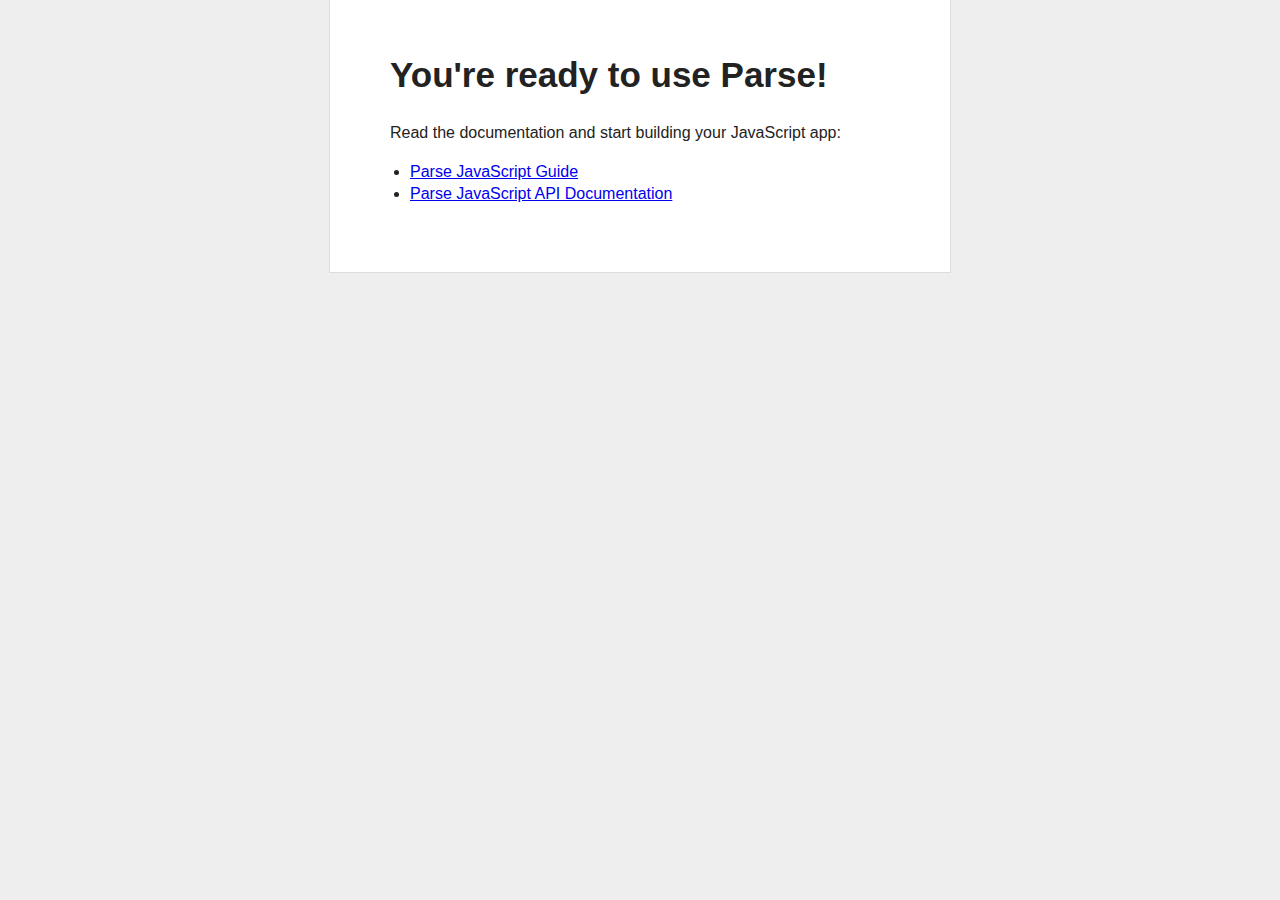
==== index.html @ 3b020310 "first commit with parse boilerplate." ====
<!doctype html>
<head>
  <meta charset="utf-8">

  <title>My Parse App</title>
  <meta name="description" content="My Parse App">
  <meta name="viewport" content="width=device-width">
  <link rel="stylesheet" href="css/reset.css">
  <link rel="stylesheet" href="css/styles.css">
  <script type="text/javascript" src="http://ajax.googleapis.com/ajax/libs/jquery/1.7.2/jquery.min.js"></script>
  <script type="text/javascript" src="http://www.parsecdn.com/js/parse-1.2.18.min.js"></script>
</head>

<body>
  
  <div id="main">
    <h1>You're ready to use Parse!</h1>

    <p>Read the documentation and start building your JavaScript app:</p>

    <ul>
      <li><a href="https://www.parse.com/docs/js_guide">Parse JavaScript Guide</a></li>
      <li><a href="https://www.parse.com/docs/js">Parse JavaScript API Documentation</a></li>
    </ul>

    <div style="display:none" class="error">
      Looks like there was a problem saving the test object. Make sure you've set your application ID and javascript key correctly in the call to <code>Parse.initialize</code> in this file.
    </div>

    <div style="display:none" class="success">
      <p>We've also just created your first object using the following code:</p>
      
        <code>
          var TestObject = Parse.Object.extend("TestObject");<br/>
          var testObject = new TestObject();<br/>
          testObject.save({foo: "bar"});
        </code>
    </div>
  </div>

  <script type="text/javascript">
    Parse.initialize("APPLICATION_ID", "JAVASCRIPT_KEY");
    
    var TestObject = Parse.Object.extend("TestObject");
    var testObject = new TestObject();
      testObject.save({foo: "bar"}, {
      success: function(object) {
        $(".success").show();
      },
      error: function(model, error) {
        $(".error").show();
      }
    });
  </script>
</body>

</html>
---- css/styles.css ----
body {
    background: #eee;
    text-align: center;
    padding: 0 25px;
}

#main {
    width: 500px;
    margin: auto;
    text-align: left;
    background: white;
    padding: 50px 60px;
    border: solid #ddd;
    border-width: 0 1px 1px 1px;
}

#main h1 {
    margin-top: 0;
    font-size: 35px;
}

#main ul {
    padding-left: 20px;
}

#main .error {
    border: 1px solid red;
    background: #FDEFF0;
    padding: 20px;
}

#main .success {
    margin-top: 25px;
}

#main .success code {
    font-size: 12px;
    color: green;
    line-height: 13px;
}
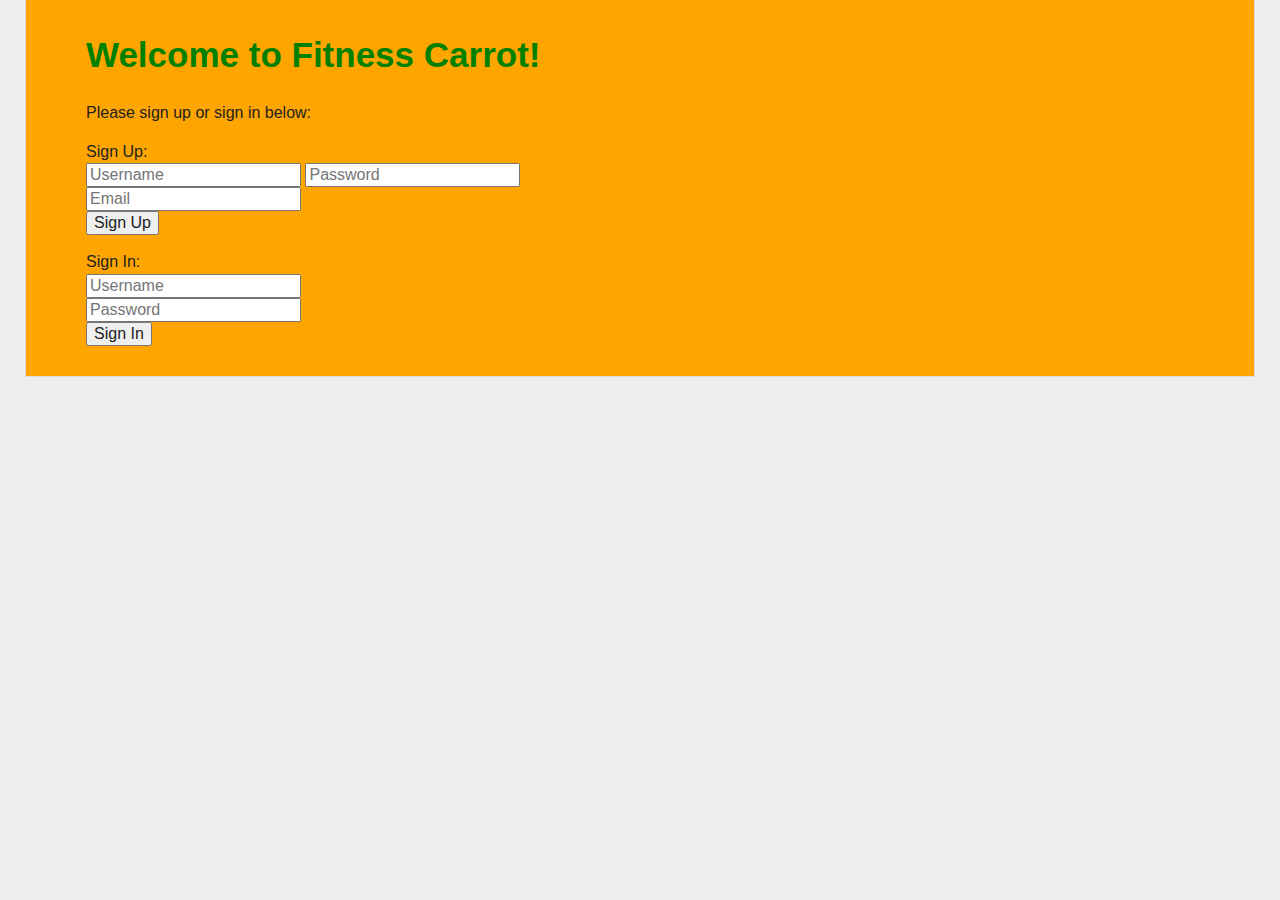
==== commit e8942dfa: "Can't connect to Parse for some reason." ====
--- a/index.html
+++ b/index.html
@@ -2,56 +2,92 @@
 <head>
   <meta charset="utf-8">
 
-  <title>My Parse App</title>
-  <meta name="description" content="My Parse App">
+  <title>Fitness Carrot</title>
+  <meta name="description" content="Fitness Carrot - An application developed in EECS 493 - User Interfaces, W'14">
   <meta name="viewport" content="width=device-width">
   <link rel="stylesheet" href="css/reset.css">
   <link rel="stylesheet" href="css/styles.css">
   <script type="text/javascript" src="http://ajax.googleapis.com/ajax/libs/jquery/1.7.2/jquery.min.js"></script>
   <script type="text/javascript" src="http://www.parsecdn.com/js/parse-1.2.18.min.js"></script>
+  
+
+    
+
+
+  <script>
+    function parseSignIn(form)
+    {
+      if (error.code === Parse.Error.CONNECTION_FAILED) {
+            alert("Uh oh, we couldn't even connect to the Parse Cloud!");
+          }
+          else if (error.code === Parse.Error.OBJECT_NOT_FOUND) {
+            alert("Uh oh, we couldn't find the object!");
+          }
+          else{
+            alert("Error: " + error.code + " " + error.message);
+          }
+    }
+  </script>
+
 </head>
 
 <body>
-  
   <div id="main">
-    <h1>You're ready to use Parse!</h1>
+  <script type="text/javascript">
+    Parse.initialize("PAjzQPglIFtzZyMJfDPe5Ozvfzr7Pz1ukpHoLXct", "zTU8emhQIg5xTKZrhfF5ulrKnXQv4M6ztT9kFi90");
+  </script>
+    
+    <h1>Welcome to Fitness Carrot!</h1>
 
-    <p>Read the documentation and start building your JavaScript app:</p>
+    <p> Please sign up or sign in below: </p>
+    <!-- <p>Read the documentation and start building your JavaScript app:</p>
 
     <ul>
       <li><a href="https://www.parse.com/docs/js_guide">Parse JavaScript Guide</a></li>
       <li><a href="https://www.parse.com/docs/js">Parse JavaScript API Documentation</a></li>
-    </ul>
+    </ul> -->
 
+    <FORM NAME = "signUp" ACTION = "" METHOD="GET">Sign Up: <BR>
+      <input type="text" NAME="login-username" placeholder="Username" />
+      <input type="password" NAME="login-password" placeholder="Password" /> <BR>
+      <input type="email" NAME="login-email" placeholder="Email" /> 
+      <BR>
+      <input type="submit" NAME="button" Value="Sign Up" onClick="parseSignUp(this.form)">
+    </FORM>
+    
+    <p> </p>
+    
+    <FORM NAME = "signIn" ACTION = "" METHOD="GET">Sign In: <BR>
+      <input type="text" NAME="login-username" placeholder="Username" /> <BR>
+      <input type="password" NAME="login-password" placeholder="Password" /> <BR>
+      <input type="submit" NAME="button" Value="Sign In" onClick="parseSignIn(this.form)">
+    </FORM>
+
+
+  <script type="text/javascript">
+
+    var user = new Parse.User();
+    user.set("username", "my name");
+    user.set("password", "my pass");
+    user.set("email", "email@example.com");
+     
+    // other fields can be set just like with Parse.Object
+    user.set("phone", "415-392-0202");
+     
+    user.signUp(null, {
+      success: function(user) {
+        // Hooray! Let them use the app now.
+      },
+      error: function(user, error) {
+        // Show the error message somewhere and let the user try again.
+        alert("Error: " + error.code + " " + error.message);
+      }
+    });
+  </script>
+      
     <div style="display:none" class="error">
       Looks like there was a problem saving the test object. Make sure you've set your application ID and javascript key correctly in the call to <code>Parse.initialize</code> in this file.
     </div>
-
-    <div style="display:none" class="success">
-      <p>We've also just created your first object using the following code:</p>
-      
-        <code>
-          var TestObject = Parse.Object.extend("TestObject");<br/>
-          var testObject = new TestObject();<br/>
-          testObject.save({foo: "bar"});
-        </code>
-    </div>
   </div>
-
-  <script type="text/javascript">
-    Parse.initialize("APPLICATION_ID", "JAVASCRIPT_KEY");
-    
-    var TestObject = Parse.Object.extend("TestObject");
-    var testObject = new TestObject();
-      testObject.save({foo: "bar"}, {
-      success: function(object) {
-        $(".success").show();
-      },
-      error: function(model, error) {
-        $(".error").show();
-      }
-    });
-  </script>
 </body>
-
 </html>
--- a/css/styles.css
+++ b/css/styles.css
@@ -5,11 +5,11 @@
 }
 
 #main {
-    width: 500px;
+    width: auto;
     margin: auto;
     text-align: left;
-    background: white;
-    padding: 50px 60px;
+    background: orange;
+    padding: 30px 60px;
     border: solid #ddd;
     border-width: 0 1px 1px 1px;
 }
@@ -17,6 +17,7 @@
 #main h1 {
     margin-top: 0;
     font-size: 35px;
+    color: green;
 }
 
 #main ul {
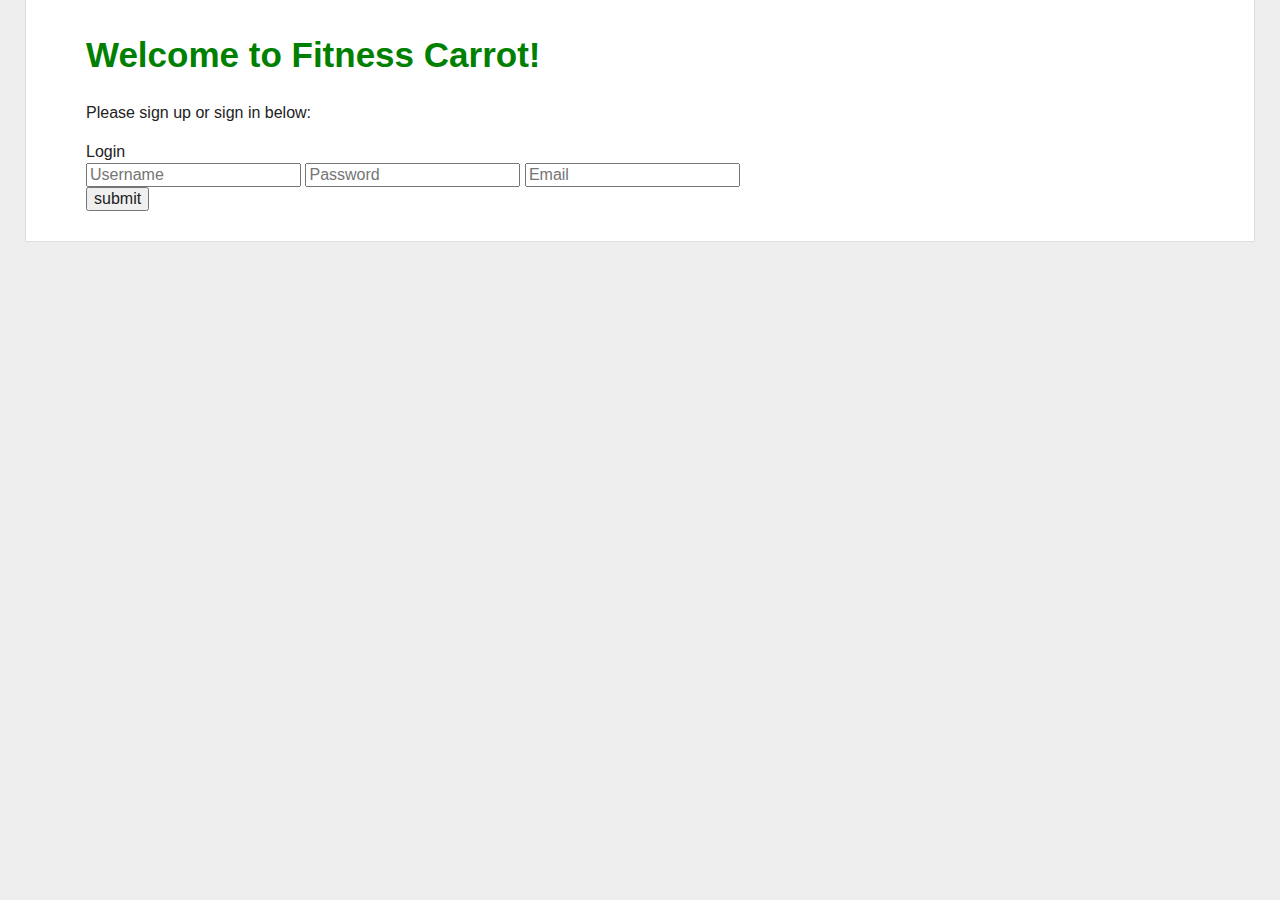
==== commit d92494d4: "Sign up works, need to find out how to get email though." ====
--- a/index.html
+++ b/index.html
@@ -9,84 +9,50 @@
   <link rel="stylesheet" href="css/styles.css">
   <script type="text/javascript" src="http://ajax.googleapis.com/ajax/libs/jquery/1.7.2/jquery.min.js"></script>
   <script type="text/javascript" src="http://www.parsecdn.com/js/parse-1.2.18.min.js"></script>
-  
+  <SCRIPT TYPE="text/javascript">
+  Parse.initialize("PAjzQPglIFtzZyMJfDPe5Ozvfzr7Pz1ukpHoLXct", "zTU8emhQIg5xTKZrhfF5ulrKnXQv4M6ztT9kFi90");
 
-    
+  function Login()
+  {
+    Parse.User.signUp(document.loginForm.username.value,
+                       document.loginForm.password.value,
+  {
+    success: function(user)
+    {
+
+    },
+    error: function(user, error)
+    {
+      alert('error ' + error);
+    }
+  });
+    alert("Tried to sign up!");
+  }
+
+  </SCRIPT>
 
 
-  <script>
-    function parseSignIn(form)
-    {
-      if (error.code === Parse.Error.CONNECTION_FAILED) {
-            alert("Uh oh, we couldn't even connect to the Parse Cloud!");
-          }
-          else if (error.code === Parse.Error.OBJECT_NOT_FOUND) {
-            alert("Uh oh, we couldn't find the object!");
-          }
-          else{
-            alert("Error: " + error.code + " " + error.message);
-          }
-    }
-  </script>
 
 </head>
 
 <body>
   <div id="main">
   <script type="text/javascript">
-    Parse.initialize("PAjzQPglIFtzZyMJfDPe5Ozvfzr7Pz1ukpHoLXct", "zTU8emhQIg5xTKZrhfF5ulrKnXQv4M6ztT9kFi90");
   </script>
     
     <h1>Welcome to Fitness Carrot!</h1>
 
     <p> Please sign up or sign in below: </p>
-    <!-- <p>Read the documentation and start building your JavaScript app:</p>
 
-    <ul>
-      <li><a href="https://www.parse.com/docs/js_guide">Parse JavaScript Guide</a></li>
-      <li><a href="https://www.parse.com/docs/js">Parse JavaScript API Documentation</a></li>
-    </ul> -->
-
-    <FORM NAME = "signUp" ACTION = "" METHOD="GET">Sign Up: <BR>
-      <input type="text" NAME="login-username" placeholder="Username" />
-      <input type="password" NAME="login-password" placeholder="Password" /> <BR>
-      <input type="email" NAME="login-email" placeholder="Email" /> 
-      <BR>
-      <input type="submit" NAME="button" Value="Sign Up" onClick="parseSignUp(this.form)">
-    </FORM>
-    
-    <p> </p>
-    
-    <FORM NAME = "signIn" ACTION = "" METHOD="GET">Sign In: <BR>
-      <input type="text" NAME="login-username" placeholder="Username" /> <BR>
-      <input type="password" NAME="login-password" placeholder="Password" /> <BR>
-      <input type="submit" NAME="button" Value="Sign In" onClick="parseSignIn(this.form)">
-    </FORM>
-
-
-  <script type="text/javascript">
-
-    var user = new Parse.User();
-    user.set("username", "my name");
-    user.set("password", "my pass");
-    user.set("email", "email@example.com");
-     
-    // other fields can be set just like with Parse.Object
-    user.set("phone", "415-392-0202");
-     
-    user.signUp(null, {
-      success: function(user) {
-        // Hooray! Let them use the app now.
-      },
-      error: function(user, error) {
-        // Show the error message somewhere and let the user try again.
-        alert("Error: " + error.code + " " + error.message);
-      }
-    });
-  </script>
-      
-    <div style="display:none" class="error">
-      Looks like there was a problem saving the test object. Make sure you've set your application ID and javascript key correctly in the call to <code>Parse.initialize</code> in this file.
+    <div class="login-form">
+      Login <br>
+      <form name = "loginForm">
+        <input type = "text"     name="username" placeholder="Username">
+        <input type = "password" name="password" placeholder="Password">
+        <input type = "text"     name="email"    placeholder="Email">
+        <br>
+        <input type = "submit" value="submit"  onClick="Login()">
+      </form>
     </div>
   </div>
 </body>
--- a/css/styles.css
+++ b/css/styles.css
@@ -8,7 +8,7 @@
     width: auto;
     margin: auto;
     text-align: left;
-    background: orange;
+    background: white;
     padding: 30px 60px;
     border: solid #ddd;
     border-width: 0 1px 1px 1px;
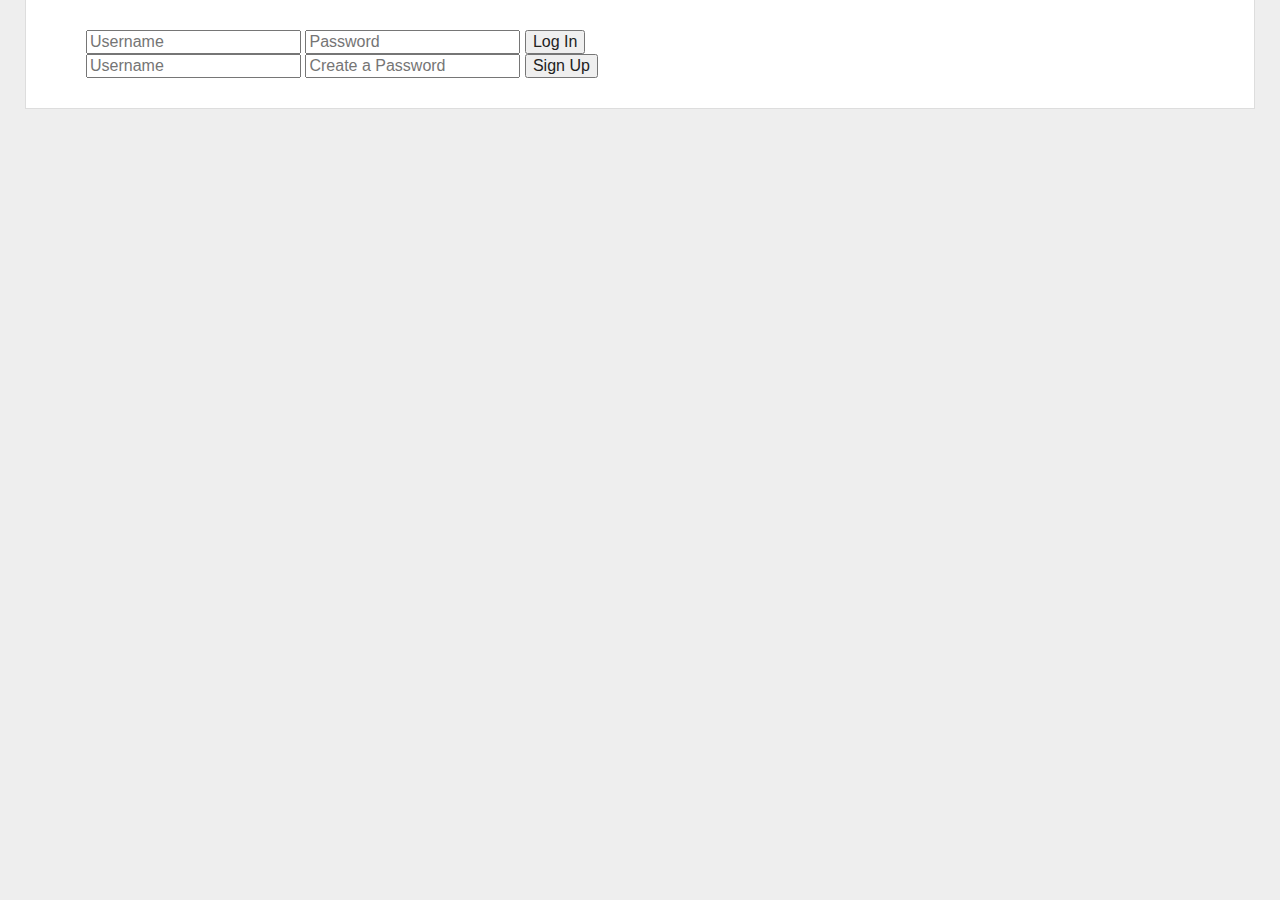
==== commit 3fdc44a3: "Working on caen." ====
--- a/index.html
+++ b/index.html
@@ -2,58 +2,78 @@
 <head>
   <meta charset="utf-8">
 
-  <title>Fitness Carrot</title>
-  <meta name="description" content="Fitness Carrot - An application developed in EECS 493 - User Interfaces, W'14">
+  <title>My Parse App</title>
+  <meta name="description" content="My Parse App">
   <meta name="viewport" content="width=device-width">
   <link rel="stylesheet" href="css/reset.css">
   <link rel="stylesheet" href="css/styles.css">
   <script type="text/javascript" src="http://ajax.googleapis.com/ajax/libs/jquery/1.7.2/jquery.min.js"></script>
-  <script type="text/javascript" src="http://www.parsecdn.com/js/parse-1.2.18.min.js"></script>
-  <SCRIPT TYPE="text/javascript">
-  Parse.initialize("PAjzQPglIFtzZyMJfDPe5Ozvfzr7Pz1ukpHoLXct", "zTU8emhQIg5xTKZrhfF5ulrKnXQv4M6ztT9kFi90");
-
-  function Login()
-  {
-    Parse.User.signUp(document.loginForm.username.value,
-                       document.loginForm.password.value,
-  {
-    success: function(user)
-    {
-
-    },
-    error: function(user, error)
-    {
-      alert('error ' + error);
-    }
-  });
-    alert("Tried to sign up!");
-  }
-
-  </SCRIPT>
-
-
-
+  <script type="text/javascript" src="http://www.parsecdn.com/js/parse-1.2.7.min.js"></script>
 </head>
 
 <body>
+  
   <div id="main">
+    <input type="text" class="textinput" id="login-username" placeholder="Username"/>
+    <input type="password" class="textinput" id="login-password" placeholder="Password"/>
+    <input type="button" class="buttoninput" id="LogIn" value="Log In"/>
+    <br />
+    <input type="text" id="signup-username" placeholder="Username" class="textinput"/>
+    <input type="password" id="signup-password" placeholder="Create a Password"class="textinput"/>
+    <input type="button" id="SignUp" value="Sign Up" class="buttoninput"/>
+  </div>
+
   <script type="text/javascript">
+      Parse.initialize("PAjzQPglIFtzZyMJfDPe5Ozvfzr7Pz1ukpHoLXct", "zTU8emhQIg5xTKZrhfF5ulrKnXQv4M6ztT9kFi90");
+
+      $(document).ready(function () {
+          $("#SignUp").click(function () { //when button with id="SignUp" is clicked
+              var Username = $("#signup-username").val(); // set var Username = input with id="signup-username"
+              var PassWord = $("#signup-password").val(); // set var PassWord = input with id="signup-password"
+
+
+              var user = new Parse.User(); // creates a new Parse user object
+              user.set("username", Username.toString()); //creates a "username" field in the database and sets it to Username
+              user.set("password", PassWord.toString()); //creates a "password" field in the database and sets it to PassWord
+
+              user.set("ACL", new Parse.ACL());          //creates a "ACL" field in the database and sets it to Read and Wright for the user.
+
+              user.signUp(null, {
+                  success: function (user) {
+                      // Parse.user saved
+                      alert("Welcome to my app");
+                  },
+                  error: function (user, error) {
+                      // Show the error message somewhere and let the user try again.
+                      alert("Error: " + error.code + " " + error.message);
+                  }
+              });
+          });
+
+          $(document).ready(function () {
+              $("#LogIn").click(function () {//when button with id="LogIn" is clicked
+
+                  var username = $("#login-username").val(); // set var username = input with id="login-username"
+                  var password = $("#login-password").val(); // set var password = input with id="login-password"
+
+
+                  Parse.User.logIn(username, password, {
+                      success: function (user) {
+                          // if login is successful
+                          alert("You have logged in");
+                      },
+
+                      error: function (user, error) {
+                          // Show the error message somewhere and let the user try again.
+                          alert("Error: " + error.code + " " + error.message);
+                      }
+                  });
+              });
+          });
+      });
+    
+    
   </script>
-    
-    <h1>Welcome to Fitness Carrot!</h1>
+</body>
 
-    <p> Please sign up or sign in below: </p>
-
-    <div class="login-form">
-      Login <br>
-      <form name = "loginForm">
-        <input type = "text"     name="username" placeholder="Username">
-        <input type = "password" name="password" placeholder="Password">
-        <input type = "text"     name="email"    placeholder="Email">
-        <br>
-        <input type = "submit" value="submit"  onClick="Login()">
-      </form>
-    </div>
-  </div>
-</body>
-</html>
+</html>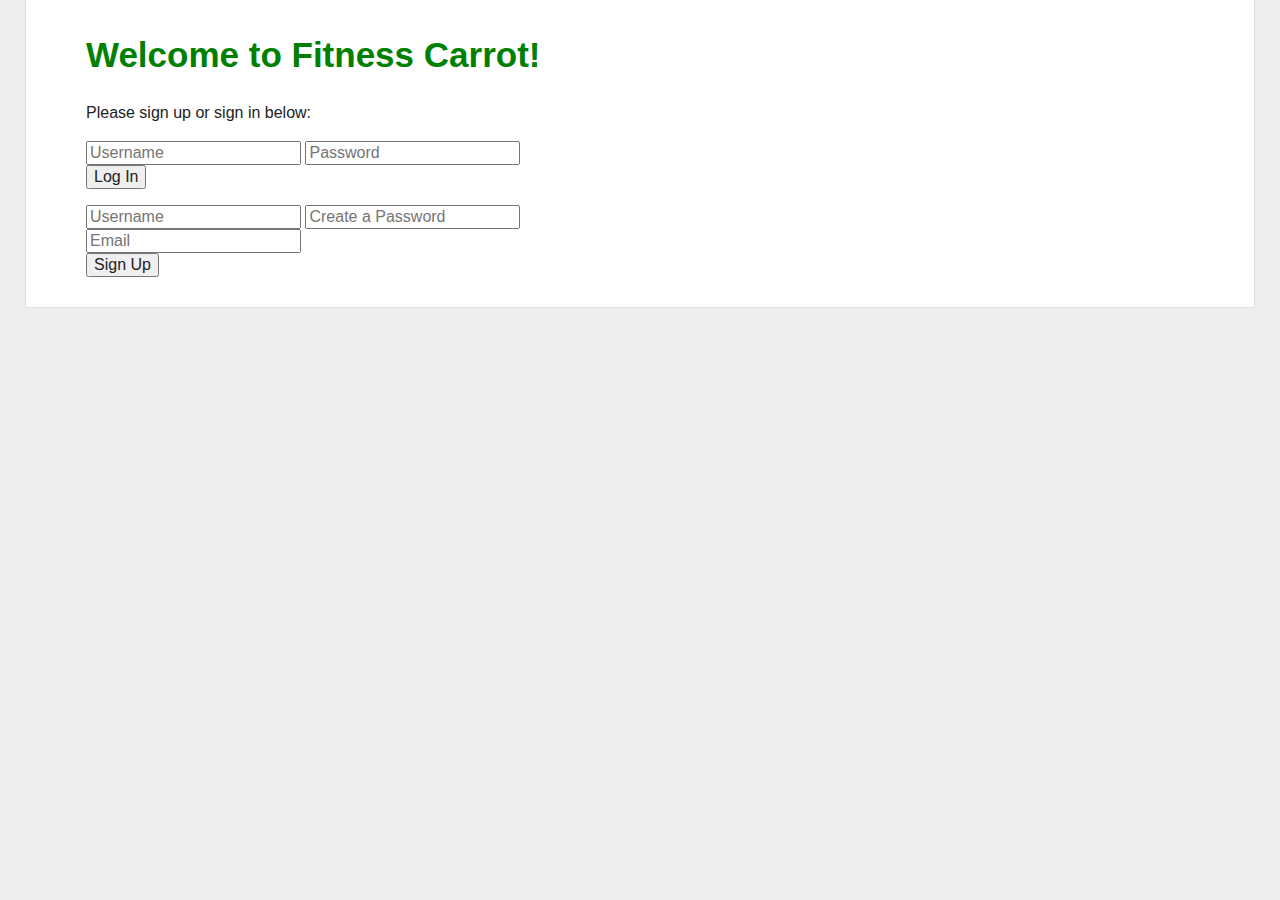
==== commit 31e943b5: "Updated Parse version number. Added email field to signup." ====
--- a/index.html
+++ b/index.html
@@ -2,25 +2,36 @@
 <head>
   <meta charset="utf-8">
 
-  <title>My Parse App</title>
-  <meta name="description" content="My Parse App">
+  <title>Fitness Carrot</title>
+  <meta name="description" content="Fitness Carrot - An application developed in EECS 493 - User Interfaces, W'14">
   <meta name="viewport" content="width=device-width">
   <link rel="stylesheet" href="css/reset.css">
   <link rel="stylesheet" href="css/styles.css">
   <script type="text/javascript" src="http://ajax.googleapis.com/ajax/libs/jquery/1.7.2/jquery.min.js"></script>
-  <script type="text/javascript" src="http://www.parsecdn.com/js/parse-1.2.7.min.js"></script>
+  <script type="text/javascript" src="http://www.parsecdn.com/js/parse-1.2.18.min.js"></script>
 </head>
 
 <body>
-  
   <div id="main">
+
+    <h1>Welcome to Fitness Carrot!</h1>
+
+    <p>Please sign up or sign in below: </p>
+
+    
     <input type="text" class="textinput" id="login-username" placeholder="Username"/>
     <input type="password" class="textinput" id="login-password" placeholder="Password"/>
+    <br>
     <input type="button" class="buttoninput" id="LogIn" value="Log In"/>
-    <br />
+    <p> </p>
+    <!-- Sign Up <br> -->
     <input type="text" id="signup-username" placeholder="Username" class="textinput"/>
     <input type="password" id="signup-password" placeholder="Create a Password"class="textinput"/>
+    <br>
+    <input type="email" id="signup-email" placeholder="Email" class="textinput"/>
+    <br>
     <input type="button" id="SignUp" value="Sign Up" class="buttoninput"/>
+
   </div>
 
   <script type="text/javascript">
@@ -30,18 +41,20 @@
           $("#SignUp").click(function () { //when button with id="SignUp" is clicked
               var Username = $("#signup-username").val(); // set var Username = input with id="signup-username"
               var PassWord = $("#signup-password").val(); // set var PassWord = input with id="signup-password"
+              var Email = $("#signup-email").val(); //set var Email = input with id="signup-password"
 
 
               var user = new Parse.User(); // creates a new Parse user object
               user.set("username", Username.toString()); //creates a "username" field in the database and sets it to Username
               user.set("password", PassWord.toString()); //creates a "password" field in the database and sets it to PassWord
+              user.set("email", Email.toString()); //creates a "email" field in the database and sets it to Email
 
-              user.set("ACL", new Parse.ACL());          //creates a "ACL" field in the database and sets it to Read and Wright for the user.
+              user.set("ACL", new Parse.ACL());          //creates a "ACL" field in the database and sets it to Read and Write for the user.
 
               user.signUp(null, {
                   success: function (user) {
                       // Parse.user saved
-                      alert("Welcome to my app");
+                      alert("Welcome to Fitness Carrot!");
                   },
                   error: function (user, error) {
                       // Show the error message somewhere and let the user try again.
@@ -71,9 +84,7 @@
               });
           });
       });
-    
-    
   </script>
-</body>
+</body> 
 
 </html>